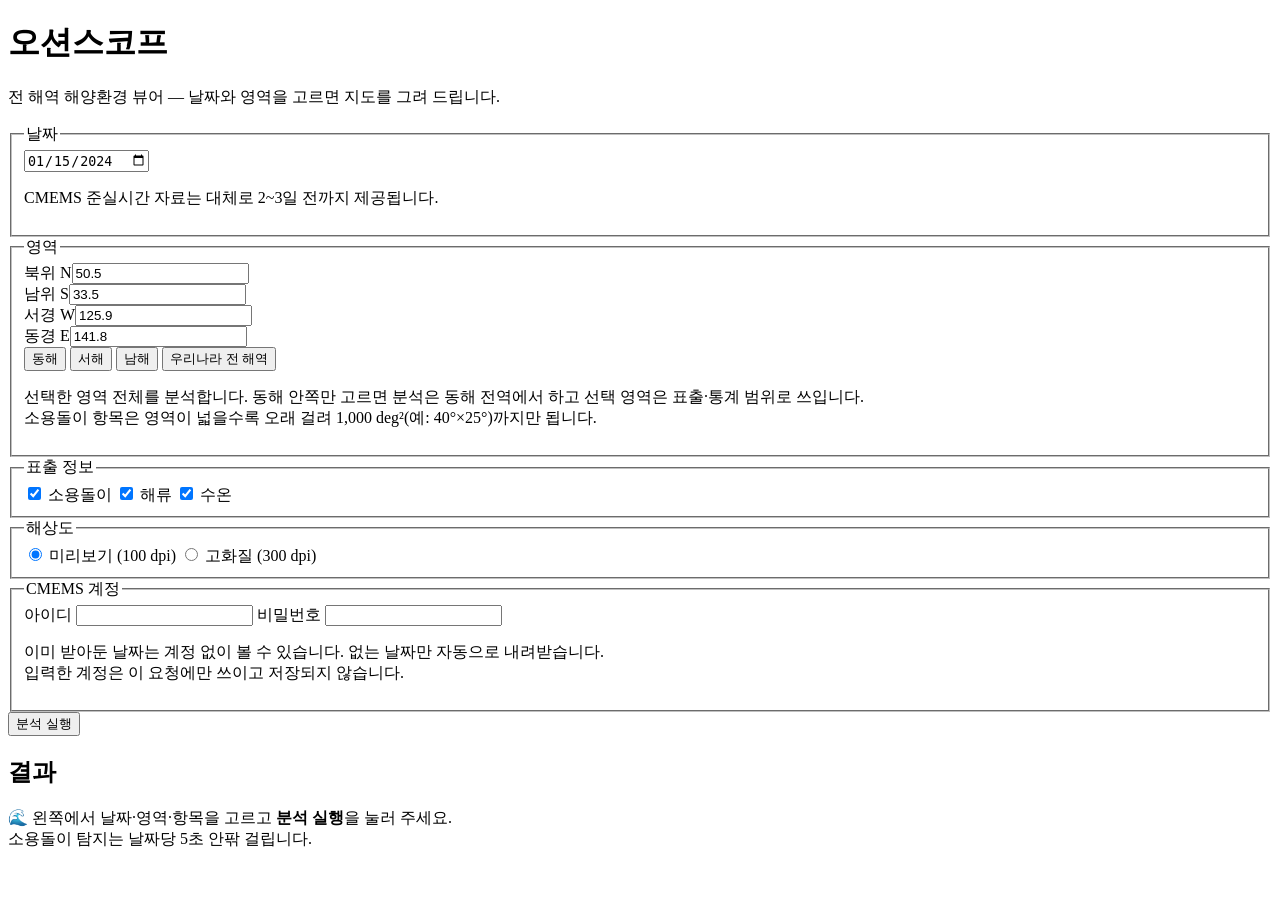
==== web/static/index.html @ a086fcd7 "first commit" ====
<!DOCTYPE html>
<html lang="ko">
<head>
<meta charset="utf-8">
<meta name="viewport" content="width=device-width, initial-scale=1">
<title>오션스코프 — 해양환경 뷰어</title>
<link rel="stylesheet" href="/style.css">
</head>
<body>
<div class="app">

  <form class="panel" id="form">
    <h1>오션스코프</h1>
    <p class="sub">전 해역 해양환경 뷰어 — 날짜와 영역을 고르면 지도를 그려 드립니다.</p>

    <fieldset>
      <legend>날짜</legend>
      <input type="date" id="date" value="2024-01-15" required>
      <p class="hint">CMEMS 준실시간 자료는 대체로 2~3일 전까지 제공됩니다.</p>
    </fieldset>

    <fieldset>
      <legend>영역</legend>
      <div class="bbox">
        <div><label for="north">북위 N</label><input type="number" id="north" step="0.1" value="50.5"></div>
        <div><label for="south">남위 S</label><input type="number" id="south" step="0.1" value="33.5"></div>
        <div><label for="west">서경 W</label><input type="number" id="west" step="0.1" value="125.9"></div>
        <div><label for="east">동경 E</label><input type="number" id="east" step="0.1" value="141.8"></div>
      </div>
      <div class="presets">
        <button type="button" class="btn-small" id="preset-east">동해</button>
        <button type="button" class="btn-small" id="preset-west">서해</button>
        <button type="button" class="btn-small" id="preset-south">남해</button>
        <button type="button" class="btn-small wide" id="preset-korea">우리나라 전 해역</button>
      </div>
      <p class="hint">
        선택한 영역 전체를 분석합니다. 동해 안쪽만 고르면 분석은 동해 전역에서 하고
        선택 영역은 표출·통계 범위로 쓰입니다.<br>
        소용돌이 항목은 영역이 넓을수록 오래 걸려 1,000 deg²(예: 40°×25°)까지만 됩니다.
      </p>
    </fieldset>

    <fieldset class="checks">
      <legend>표출 정보</legend>
      <label><input type="checkbox" name="layer" value="eddy" checked> 소용돌이</label>
      <label><input type="checkbox" name="layer" value="current" checked> 해류</label>
      <label><input type="checkbox" name="layer" value="sst" checked> 수온</label>
    </fieldset>

    <fieldset class="radios">
      <legend>해상도</legend>
      <label><input type="radio" name="quality" value="preview" checked> 미리보기 (100 dpi)</label>
      <label><input type="radio" name="quality" value="high"> 고화질 (300 dpi)</label>
    </fieldset>

    <fieldset>
      <legend>CMEMS 계정</legend>
      <label for="username">아이디</label>
      <input type="text" id="username" autocomplete="off" spellcheck="false">
      <label for="password" style="margin-top:8px">비밀번호</label>
      <input type="password" id="password" autocomplete="off">
      <p class="hint">
        이미 받아둔 날짜는 계정 없이 볼 수 있습니다. 없는 날짜만 자동으로 내려받습니다.<br>
        입력한 계정은 이 요청에만 쓰이고 저장되지 않습니다.
      </p>
    </fieldset>

    <button type="submit" class="btn-run" id="run">분석 실행</button>

    <div class="progress" id="progress" hidden>
      <div class="bar"><i id="bar"></i></div>
      <div class="step" id="step"></div>
    </div>
  </form>

  <main class="results">
    <div class="results-head">
      <h2 id="result-title">결과</h2>
      <span class="note" id="result-note"></span>
    </div>
    <div id="cards" class="cards"></div>
    <div class="empty" id="empty">
      <span class="big">🌊</span>
      왼쪽에서 날짜·영역·항목을 고르고 <b>분석 실행</b>을 눌러 주세요.<br>
      소용돌이 탐지는 날짜당 5초 안팎 걸립니다.
    </div>
    <div class="zip" id="zip-wrap" hidden>
      <button type="button" id="zip">선택 항목 전체 내려받기 (ZIP)</button>
    </div>
  </main>

</div>

<dialog id="viewer">
  <button class="close" id="viewer-close">닫기</button>
  <img id="viewer-img" alt="">
</dialog>

<script src="/app.js"></script>
</body>
</html>
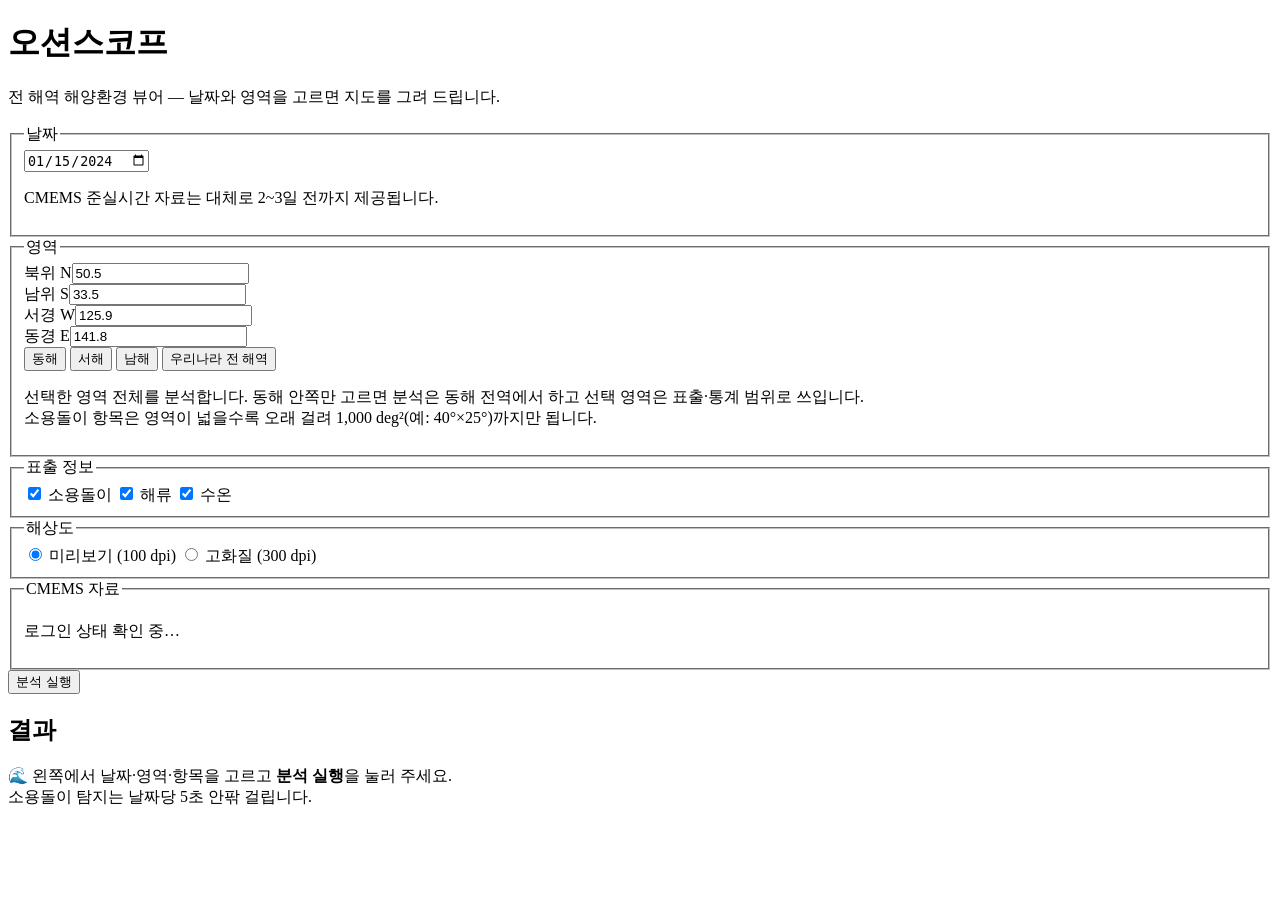
==== commit 52c0de71: "modify web" ====
--- a/web/static/index.html
+++ b/web/static/index.html
@@ -4,7 +4,7 @@
 <meta charset="utf-8">
 <meta name="viewport" content="width=device-width, initial-scale=1">
 <title>오션스코프 — 해양환경 뷰어</title>
-<link rel="stylesheet" href="/style.css">
+<link rel="stylesheet" href="/style.css?v=2">
 </head>
 <body>
 <div class="app">
@@ -54,15 +54,8 @@
     </fieldset>
 
     <fieldset>
-      <legend>CMEMS 계정</legend>
-      <label for="username">아이디</label>
-      <input type="text" id="username" autocomplete="off" spellcheck="false">
-      <label for="password" style="margin-top:8px">비밀번호</label>
-      <input type="password" id="password" autocomplete="off">
-      <p class="hint">
-        이미 받아둔 날짜는 계정 없이 볼 수 있습니다. 없는 날짜만 자동으로 내려받습니다.<br>
-        입력한 계정은 이 요청에만 쓰이고 저장되지 않습니다.
-      </p>
+      <legend>CMEMS 자료</legend>
+      <p class="hint" id="cmems-status">로그인 상태 확인 중…</p>
     </fieldset>
 
     <button type="submit" class="btn-run" id="run">분석 실행</button>
@@ -96,6 +89,6 @@
   <img id="viewer-img" alt="">
 </dialog>
 
-<script src="/app.js"></script>
+<script src="/app.js?v=2"></script>
 </body>
 </html>
